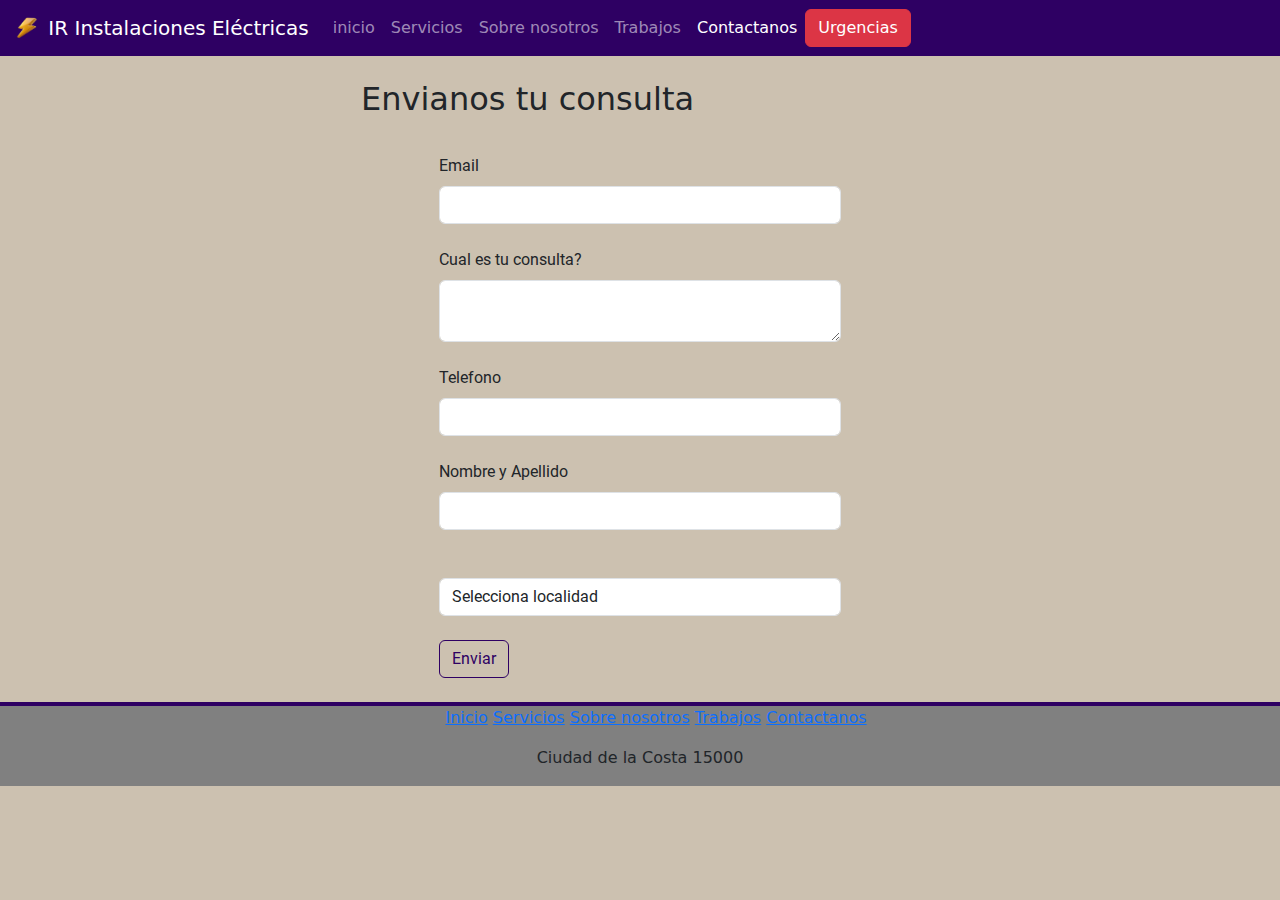
==== pages/contactos.html @ 55d9f6ac "Primer commit" ====
<!DOCTYPE html>
<html lang="en">
  <head>
    <meta charset="UTF-8" />
    <meta name="viewport" content="width=device-width, initial-scale=1.0" />
    <title>Contactos</title>
    <link rel="shortcut icon" href="../img/Rayo3d.png" type="image/x-icon" />
    <link rel="stylesheet" href="../css/style.css" />
    <link
      href="https://cdn.jsdelivr.net/npm/bootstrap@5.3.3/dist/css/bootstrap.min.css"
      rel="stylesheet"
      integrity="sha384-QWTKZyjpPEjISv5WaRU9OFeRpok6YctnYmDr5pNlyT2bRjXh0JMhjY6hW+ALEwIH"
      crossorigin="anonymous"
    />
  </head>
  <body style="background-color: #ccc1b0">
    <!-- ========== Navbar ========== -->
    <nav
      class="navbar navbar-expand-lg navbar-dark"
      style="background-color: #2e0063"
    >
      <div class="container-fluid">
        <a class="navbar-brand" href="#">
          <img
            src="../img/Rayo3d.png"
            alt="Logo"
            width="30"
            height="24"
            class="d-inline-block align-text-top"
          />
          IR Instalaciones Eléctricas
        </a>
        <button
          class="navbar-toggler"
          type="button"
          data-bs-toggle="collapse"
          data-bs-target="#navbarNavAltMarkup"
          aria-controls="navbarNavAltMarkup"
          aria-expanded="false"
          aria-label="Toggle navigation"
        >
          <span class="navbar-toggler-icon"></span>
        </button>
        <div class="collapse navbar-collapse" id="navbarNavAltMarkup">
          <div class="navbar-nav">
            <a class="nav-link" href="../index.html">inicio</a>
            <a class="nav-link" href="./servicios.html">Servicios</a>
            <a class="nav-link" href="./sobrenosotros.html">Sobre nosotros</a>
            <a class="nav-link" href="./trabajos.html">Trabajos</a>
            <a class="nav-link active" href="./contactos.html">Contactanos</a>
          </div>
          <div class="d-grid gap-2 d-md-flex justify-content-md-end">
            <button class="btn btn-danger me-md-2" type="button">
              Urgencias
            </button>
          </div>
        </div>
      </div>
    </nav>
    <br />
    <!-- ========== End Navbar ========== -->

    <!-- ========== Start title ========== -->
    <section class="container">
      <div class="col-lg-4 offset-lg-3 col-md-8 offset-md-2 col-12">
        <h2>Envianos tu consulta</h2>
      </div>
    </section>
    <!-- ========== End title ========== -->

    <!-- ========== Start form ========== -->
    <br />
    <main class="container-fluid">
      <div class="row">
        <div class="col-lg-4 offset-lg-4 col-md-8 offset-md-2 col-12">
          <form>
            <div class="mt-1">
              <label for="email" class="form-label"> Email</label>

              <input type="email" id="email" required class="form-control" />
            </div>

            <div class="mt-4">
              <label for="consulta" class="form-label">
                Cual es tu consulta?
              </label>
              <textarea
                name="contactanos"
                id="consulta"
                required
                class="form-control"
              ></textarea>
            </div>
            <div class="mt-4">
              <label for="telefono" class="form-label"> Telefono </label>
              <input
                type="number"
                class="form-control"
                id="telefono"
                required
              />
            </div>

            <div class="mt-4">
              <label for="nombre" class="form-label"> Nombre y Apellido </label>
              <input type="text" id="nomnbre" required class="form-control" />
            </div>

            <div class="mt-5">
              <select name="" id="" required class="form-control">
                <option disabled selected>Selecciona localidad</option>
                <option>Montevideo</option>
                <option>Ciudad de la Costa</option>
                <option>Otros</option>
              </select>
            </div>

            <div class="mt-4">
              <button
                type="submit"
                class="btn btn-outline-secondary"
                style="color: #2e0063; border-color: #2e0063"
              >
                Enviar
              </button>
            </div>
          </form>
        </div>
      </div>
    </main>
    <br />
    <!-- ========== End form ========== -->

    <!-- ========== Start footer ========== -->

    <div class="row">
      <footer>
        <div class="text-center">
          <nav>
            <ul class="menufooter">
              <a href="../index.html">Inicio</a>
              <a href="./servicios.html">Servicios</a>
              <a href="./sobrenosotros.html">Sobre nosotros</a>
              <a href="./trabajos.html">Trabajos</a>
              <a href="./contactos.html">Contactanos</a>
            </ul>
          </nav>
          <p>Ciudad de la Costa 15000</p>
        </div>
      </footer>
    </div>

    <!-- ========== End footer ========== -->

    <script
      src="https://cdn.jsdelivr.net/npm/bootstrap@5.3.3/dist/js/bootstrap.bundle.min.js"
      integrity="sha384-YvpcrYf0tY3lHB60NNkmXc5s9fDVZLESaAA55NDzOxhy9GkcIdslK1eN7N6jIeHz"
      crossorigin="anonymous"
    ></script>
  </body>
</html>
---- css/style.css ----
@font-face {
  font-family: "roboto";
  src: url(../fonts/Roboto/Roboto-Regular.ttf);
  font-weight: 200;
}

@font-face {
  font-family: "roboto";
  src: url(../fonts/Roboto/Roboto-Bold.ttf);
  font-weight: 900;
}

.navbar {
  color: #2e0063;
}



.bg-body-secondary {
  color: #2e0063;
}

.hero {
  background-image: url(../img/instalaciones-electricas-en-edificios-e1686645908991-1024x535.jpg);
  background-size: cover;
  height: 40vw;
  width: 100vw;

}










.menu li {
  display: inline;
  margin-right: 10px;
  font-family: "roboto";
  font-size: 1.5rem;
  font-weight: 900;
}

.menufooter li {
  display: inline;
  margin-right: 10px;
  font-family: "roboto";
  margin-bottom: 0px;
  text-decoration: none;

}

.menu li a {
  color: #2e0063;
}

main {

  font-family: "roboto";
  padding-left: 0;
  padding-right: 0;
}

footer {
  background-color: gray;
  border-top: 4px solid #2e0063;

}
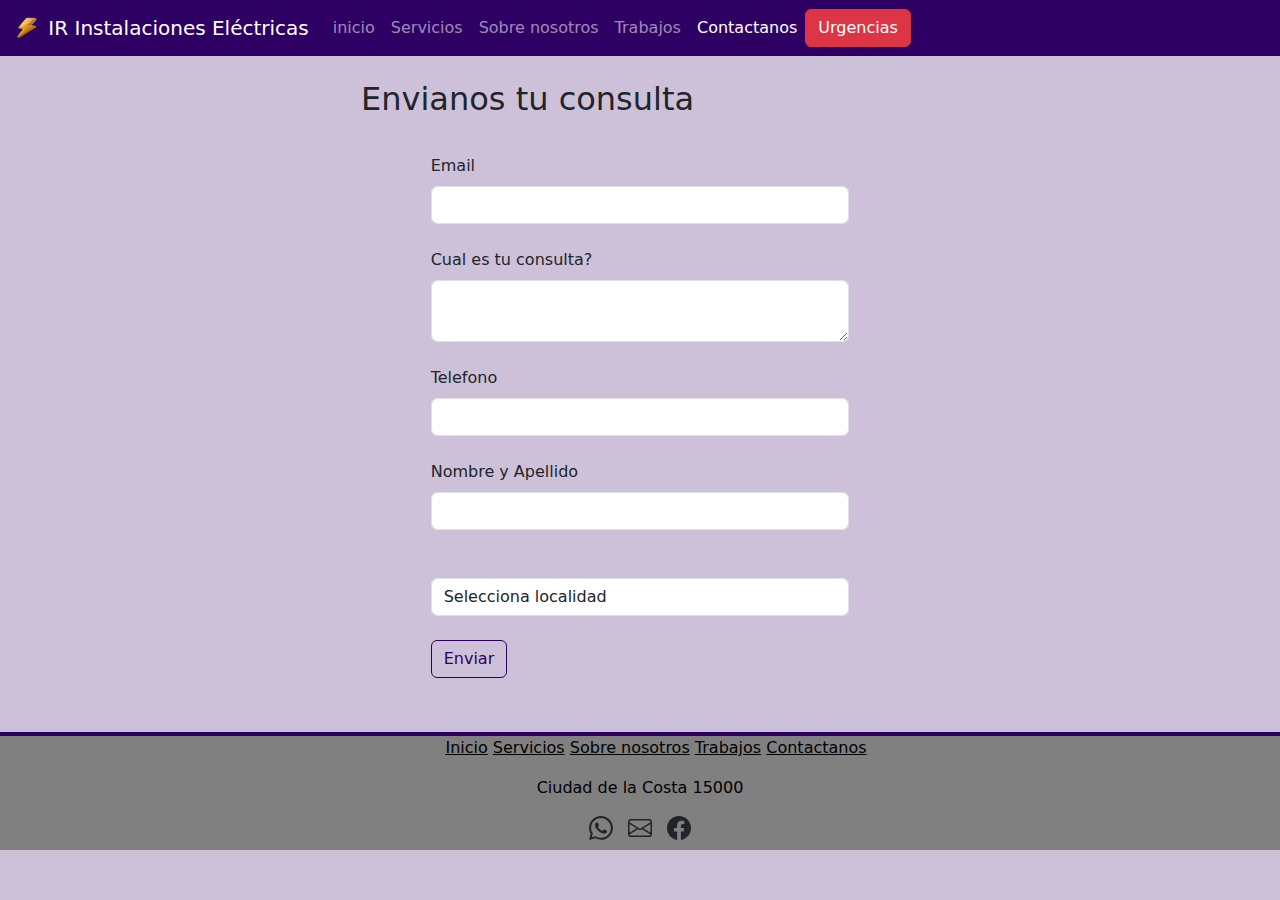
==== commit c7ade3db: "actualizacion pre entrega 3" ====
--- a/pages/contactos.html
+++ b/pages/contactos.html
@@ -3,9 +3,11 @@
   <head>
     <meta charset="UTF-8" />
     <meta name="viewport" content="width=device-width, initial-scale=1.0" />
-    <title>Contactos</title>
+    <title>IR Instalaciones electricas - Contactenos</title>
+    <meta name="description" content="Contactate con nosotros">
+    <meta name="keywords" content="instalaciones electricas, electricidad,iluminacion, construccion, reforma, cable, disyuntor, falla electrica ">
     <link rel="shortcut icon" href="../img/Rayo3d.png" type="image/x-icon" />
-    <link rel="stylesheet" href="../css/style.css" />
+    <link rel="stylesheet" href="../css/estilo.css" />
     <link
       href="https://cdn.jsdelivr.net/npm/bootstrap@5.3.3/dist/css/bootstrap.min.css"
       rel="stylesheet"
@@ -13,11 +15,11 @@
       crossorigin="anonymous"
     />
   </head>
-  <body style="background-color: #ccc1b0">
+  <body class="body">
     <!-- ========== Navbar ========== -->
     <nav
       class="navbar navbar-expand-lg navbar-dark"
-      style="background-color: #2e0063"
+      style="background-color: #2e0063;"
     >
       <div class="container-fluid">
         <a class="navbar-brand" href="#">
@@ -71,7 +73,7 @@
     <!-- ========== Start form ========== -->
     <br />
     <main class="container-fluid">
-      <div class="row">
+      <div class="row1">
         <div class="col-lg-4 offset-lg-4 col-md-8 offset-md-2 col-12">
           <form>
             <div class="mt-1">
@@ -134,7 +136,7 @@
     <!-- ========== Start footer ========== -->
 
     <div class="row">
-      <footer>
+      <footer class="footer">
         <div class="text-center">
           <nav>
             <ul class="menufooter">
@@ -146,6 +148,15 @@
             </ul>
           </nav>
           <p>Ciudad de la Costa 15000</p>
+          <svg class="iconos" xmlns="http://www.w3.org/2000/svg" width="24" height="24" fill="currentColor" class="bi bi-whatsapp" viewBox="0 0 16 16">
+            <path d="M13.601 2.326A7.85 7.85 0 0 0 7.994 0C3.627 0 .068 3.558.064 7.926c0 1.399.366 2.76 1.057 3.965L0 16l4.204-1.102a7.9 7.9 0 0 0 3.79.965h.004c4.368 0 7.926-3.558 7.93-7.93A7.9 7.9 0 0 0 13.6 2.326zM7.994 14.521a6.6 6.6 0 0 1-3.356-.92l-.24-.144-2.494.654.666-2.433-.156-.251a6.56 6.56 0 0 1-1.007-3.505c0-3.626 2.957-6.584 6.591-6.584a6.56 6.56 0 0 1 4.66 1.931 6.56 6.56 0 0 1 1.928 4.66c-.004 3.639-2.961 6.592-6.592 6.592m3.615-4.934c-.197-.099-1.17-.578-1.353-.646-.182-.065-.315-.099-.445.099-.133.197-.513.646-.627.775-.114.133-.232.148-.43.05-.197-.1-.836-.308-1.592-.985-.59-.525-.985-1.175-1.103-1.372-.114-.198-.011-.304.088-.403.087-.088.197-.232.296-.346.1-.114.133-.198.198-.33.065-.134.034-.248-.015-.347-.05-.099-.445-1.076-.612-1.47-.16-.389-.323-.335-.445-.34-.114-.007-.247-.007-.38-.007a.73.73 0 0 0-.529.247c-.182.198-.691.677-.691 1.654s.71 1.916.81 2.049c.098.133 1.394 2.132 3.383 2.992.47.205.84.326 1.129.418.475.152.904.129 1.246.08.38-.058 1.171-.48 1.338-.943.164-.464.164-.86.114-.943-.049-.084-.182-.133-.38-.232"/>
+          </svg>
+          <svg class="iconos" xmlns="http://www.w3.org/2000/svg" width="24" height="24" fill="currentColor" class="bi bi-envelope" viewBox="0 0 16 16">
+            <path d="M0 4a2 2 0 0 1 2-2h12a2 2 0 0 1 2 2v8a2 2 0 0 1-2 2H2a2 2 0 0 1-2-2zm2-1a1 1 0 0 0-1 1v.217l7 4.2 7-4.2V4a1 1 0 0 0-1-1zm13 2.383-4.708 2.825L15 11.105zm-.034 6.876-5.64-3.471L8 9.583l-1.326-.795-5.64 3.47A1 1 0 0 0 2 13h12a1 1 0 0 0 .966-.741M1 11.105l4.708-2.897L1 5.383z"/>
+          </svg>
+          <svg class="iconos" xmlns="http://www.w3.org/2000/svg" width="24" height="24" fill="currentColor" class="bi bi-facebook" viewBox="0 0 16 16">
+            <path d="M16 8.049c0-4.446-3.582-8.05-8-8.05C3.58 0-.002 3.603-.002 8.05c0 4.017 2.926 7.347 6.75 7.951v-5.625h-2.03V8.05H6.75V6.275c0-2.017 1.195-3.131 3.022-3.131.876 0 1.791.157 1.791.157v1.98h-1.009c-.993 0-1.303.621-1.303 1.258v1.51h2.218l-.354 2.326H9.25V16c3.824-.604 6.75-3.934 6.75-7.951"/>
+          </svg>
         </div>
       </footer>
     </div>
--- a/css/estilo.css
+++ b/css/estilo.css
@@ -0,0 +1,149 @@
+@font-face {
+  font-family: "roboto";
+  src: url(../fonts/Roboto/Roboto-Regular.ttf);
+  font-weight: 200;
+}
+@font-face {
+  font-family: "roboto";
+  src: url(../fonts/Roboto/Roboto-Bold.ttf);
+  font-weight: 900;
+}
+html, body {
+  width: 100% !important;
+  overflow-x: hidden !important;
+}
+
+* {
+  margin: 0;
+  padding: 0;
+  box-sizing: border-box;
+}
+
+.footer {
+  position: relative;
+  bottom: 0;
+  width: 100%;
+  background-color: gray;
+  border-top: 4px solid #2e0063;
+}
+.footer .menufooter li {
+  display: inline;
+  margin-right: 10px;
+  font-family: "roboto";
+  margin-bottom: 0px;
+  text-decoration: none;
+}
+.footer .menufooter a {
+  color: rgb(0, 0, 0);
+}
+.footer .text-center p {
+  color: rgb(0, 0, 0);
+}
+.footer .iconos {
+  margin-left: 5px;
+  margin-right: 5px;
+  margin-bottom: 10px;
+}
+
+.bg-body-secondary {
+  color: #2e0063;
+}
+
+.main {
+  font-family: "roboto";
+  padding-left: 0x;
+  padding-right: 0;
+}
+
+.fondo {
+  background-image: url(../../img/instalaciones-electricas-en-edificios-e1686645908991-1024x535.jpg);
+  background-size: cover;
+  height: 40vw;
+  width: 100vw;
+  opacity: 80%;
+  display: flex;
+  justify-content: center;
+  align-items: center;
+}
+
+.menu li {
+  display: inline;
+  margin-right: 10px;
+  font-family: "roboto";
+  font-size: 1.5rem;
+  font-weight: 900;
+}
+
+.h1-pasos {
+  display: flex;
+  justify-content: center;
+  align-items: center;
+}
+
+.row {
+  justify-content: center;
+  align-items: center;
+  padding-top: 30px;
+}
+
+.body {
+  background: rgb(204, 193, 216);
+}
+
+*::-moz-selection {
+  background-color: #2e0063;
+  color: white;
+}
+
+*::selection {
+  background-color: #2e0063;
+  color: white;
+}
+
+.roll-in-right {
+  animation: roll-in-right 0.6s ease-out both;
+}
+@keyframes roll-in-right {
+  0% {
+    transform: translateX(800px) rotate(540deg);
+    opacity: 0;
+  }
+  100% {
+    transform: translateX(0) rotate(0deg);
+    opacity: 1;
+  }
+}
+.heartbeat {
+  animation: heartbeat 1.5s ease-in-out infinite both;
+}
+
+@keyframes heartbeat {
+  from {
+    transform: scale(1);
+    transform-origin: center center;
+    animation-timing-function: ease-out;
+  }
+  10% {
+    transform: scale(0.91);
+    animation-timing-function: ease-in;
+  }
+  17% {
+    transform: scale(0.98);
+    animation-timing-function: ease-out;
+  }
+  33% {
+    transform: scale(0.87);
+    animation-timing-function: ease-in;
+  }
+  45% {
+    transform: scale(1);
+    animation-timing-function: ease-out;
+  }
+}
+.card {
+  transition: all 1s;
+}
+
+.card:hover {
+  transform: scale(1.1);
+}/*# sourceMappingURL=estilo.css.map */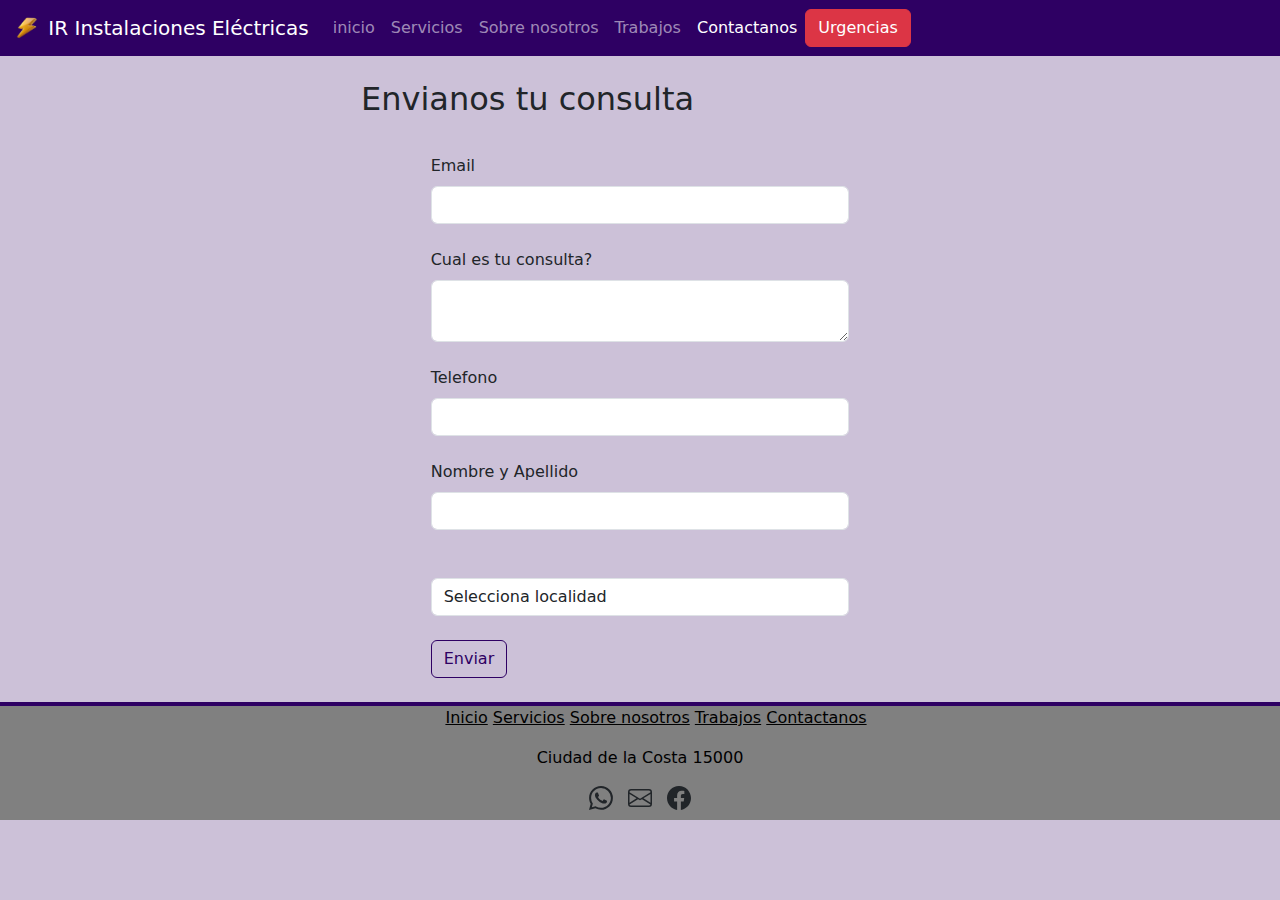
==== commit 448ba6ef: "entrega final" ====
--- a/pages/contactos.html
+++ b/pages/contactos.html
@@ -73,6 +73,7 @@
     <!-- ========== Start form ========== -->
     <br />
     <main class="container-fluid">
+      <!--formulario de solicitud de datos para presupuestos o consultas-->
       <div class="row1">
         <div class="col-lg-4 offset-lg-4 col-md-8 offset-md-2 col-12">
           <form>
@@ -113,6 +114,7 @@
                 <option disabled selected>Selecciona localidad</option>
                 <option>Montevideo</option>
                 <option>Ciudad de la Costa</option>
+                <option>Litoral norte</option>
                 <option>Otros</option>
               </select>
             </div>
--- a/css/estilo.css
+++ b/css/estilo.css
@@ -55,12 +55,12 @@
   padding-right: 0;
 }
 
-.fondo {
-  background-image: url(../../img/instalaciones-electricas-en-edificios-e1686645908991-1024x535.jpg);
+.imagen-fondo {
+  background-image: url(../img/instalaciones-electricas-en-edificios-e1686645908991-1024x535.jpg);
+  height: 80vh;
+  background-repeat: no-repeat;
   background-size: cover;
-  height: 40vw;
-  width: 100vw;
-  opacity: 80%;
+  background-position: center center;
   display: flex;
   justify-content: center;
   align-items: center;
@@ -78,12 +78,44 @@
   display: flex;
   justify-content: center;
   align-items: center;
+  margin-top: 20px;
+  margin-bottom: 20px;
+  text-decoration: underline;
 }
 
-.row {
+.row-1, .row-2, .row-3, .row-4 {
+  width: 50%;
+  padding: 10px;
+  border-radius: 10px;
+  background-color: rgba(157, 82, 226, 0.521);
+  display: flex;
   justify-content: center;
   align-items: center;
-  padding-top: 30px;
+  margin-top: 20px;
+  margin-bottom: 40px;
+  margin-left: 25%;
+  margin-right: 25%;
+}
+
+.imagen-iso {
+  width: 50%;
+}
+
+.imagen-fachada {
+  justify-content: right;
+  width: 50%;
+}
+
+.container-iso {
+  align-items: left;
+}
+
+.pepito {
+  display: flex !important;
+}
+
+.pedrito {
+  width: 50% !important;
 }
 
 .body {
